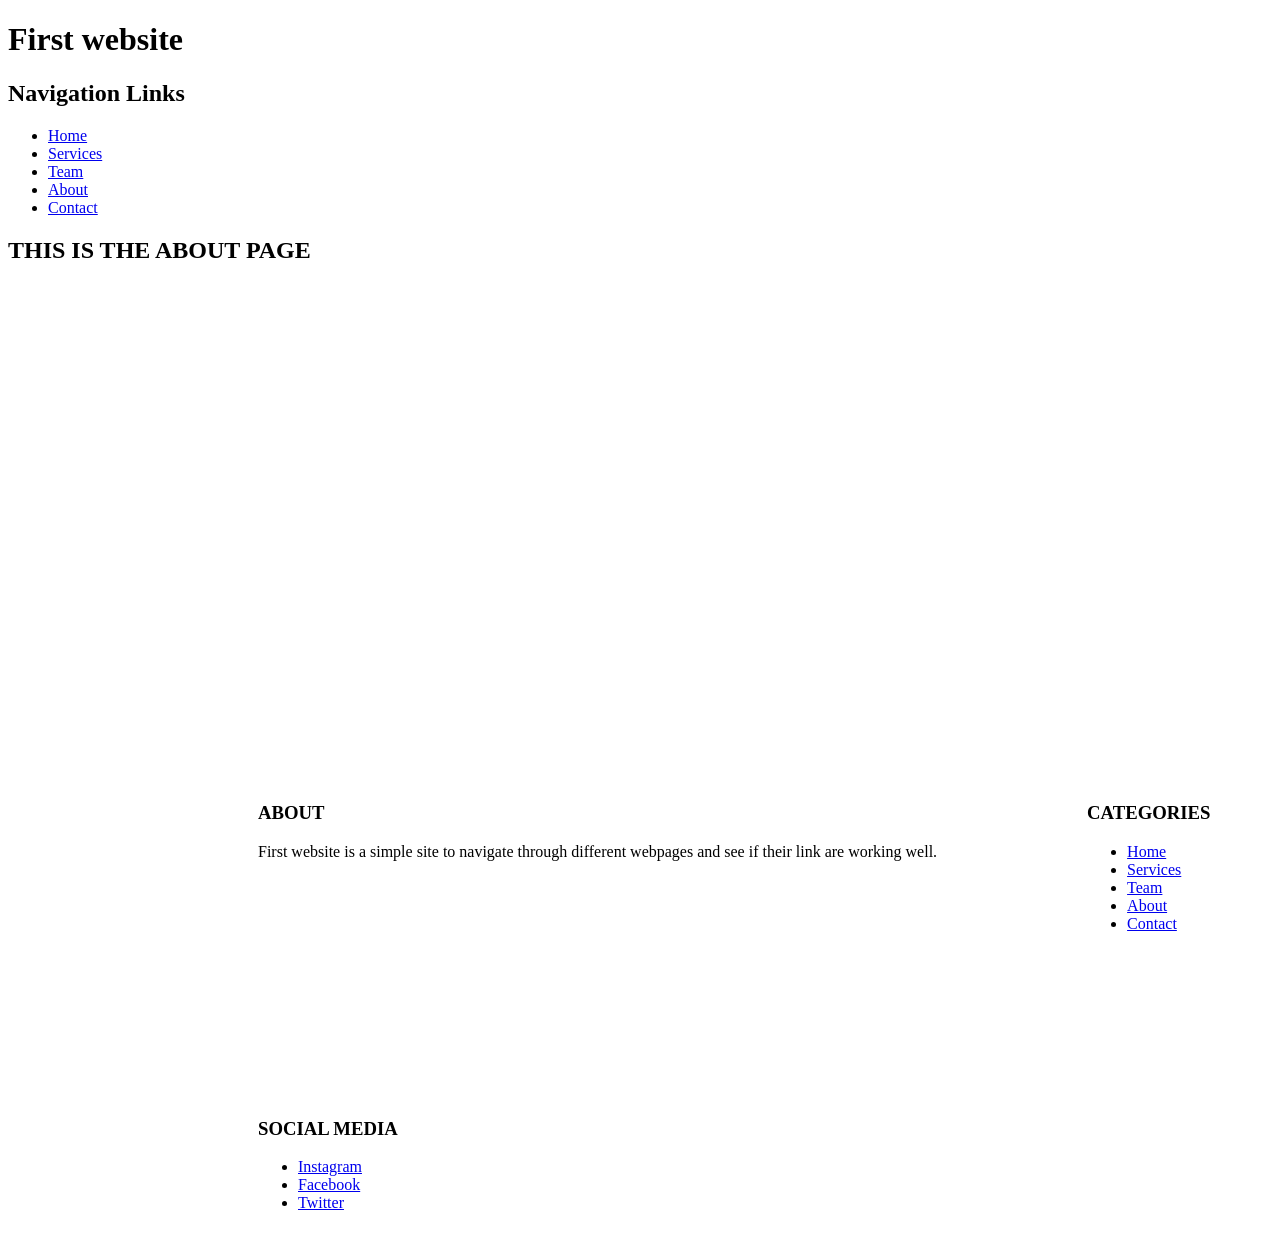
==== about.html @ 0b2cc86d "chore:scaffold five-page project" ====
<!DOCTYPE html>
<html lang="en">
<head>
    <meta charset="UTF-8">
    <meta name="viewport" content="width=device-width, initial-scale=1.0">
    <title>Home page</title>
    <style>
        footer{
            display: flex;
            flex-wrap: wrap;
            gap: 150px;
            padding-left: 250px;
            padding-top: 500px;
        }
    </style>
</head>
<body>
    <header>
        <h1>First website</h1>
        <h2>Navigation Links</h2>
        <nav>
            <ul>
                <li><a href="index.html">Home</a></li>
                <li><a href="services.html">Services</a></li>
                <li><a href="team.html">Team</a></li>
                <li><a aria-current="page" href="about.html">About</a></li>
                <li><a href="contact.html">Contact</a></li>
            </ul>
        </nav>
    </header>
    <main>
        <h2>THIS IS THE ABOUT PAGE</h2>
    </main>
    <footer>
        <div class="about">
            <h3>ABOUT</h3>
            <p>First website is a simple site to navigate through different webpages and see if their link are working well.</p>
        </div>
        <div class="categories">
            <h3>CATEGORIES</h3>
            <ul>
                <li><a href="index.html">Home</a></li>
                <li><a href="services.html">Services</a></li>
                <li><a href="team.html">Team</a></li>
                <li><a href="about.html">About</a></li>
                <li><a href="contact.html">Contact</a></li>
            </ul>
        </div>
        <div>
            <h3>SOCIAL MEDIA</h3>
            <ul>
                <li><a href="www.instagram.com">Instagram</a></li>
                <li><a href="www.facebook.com">Facebook</a></li>
                <li><a href="www.twitter.com">Twitter</a></li>
            </ul>
        </div>
    </footer>
</body>
</html>
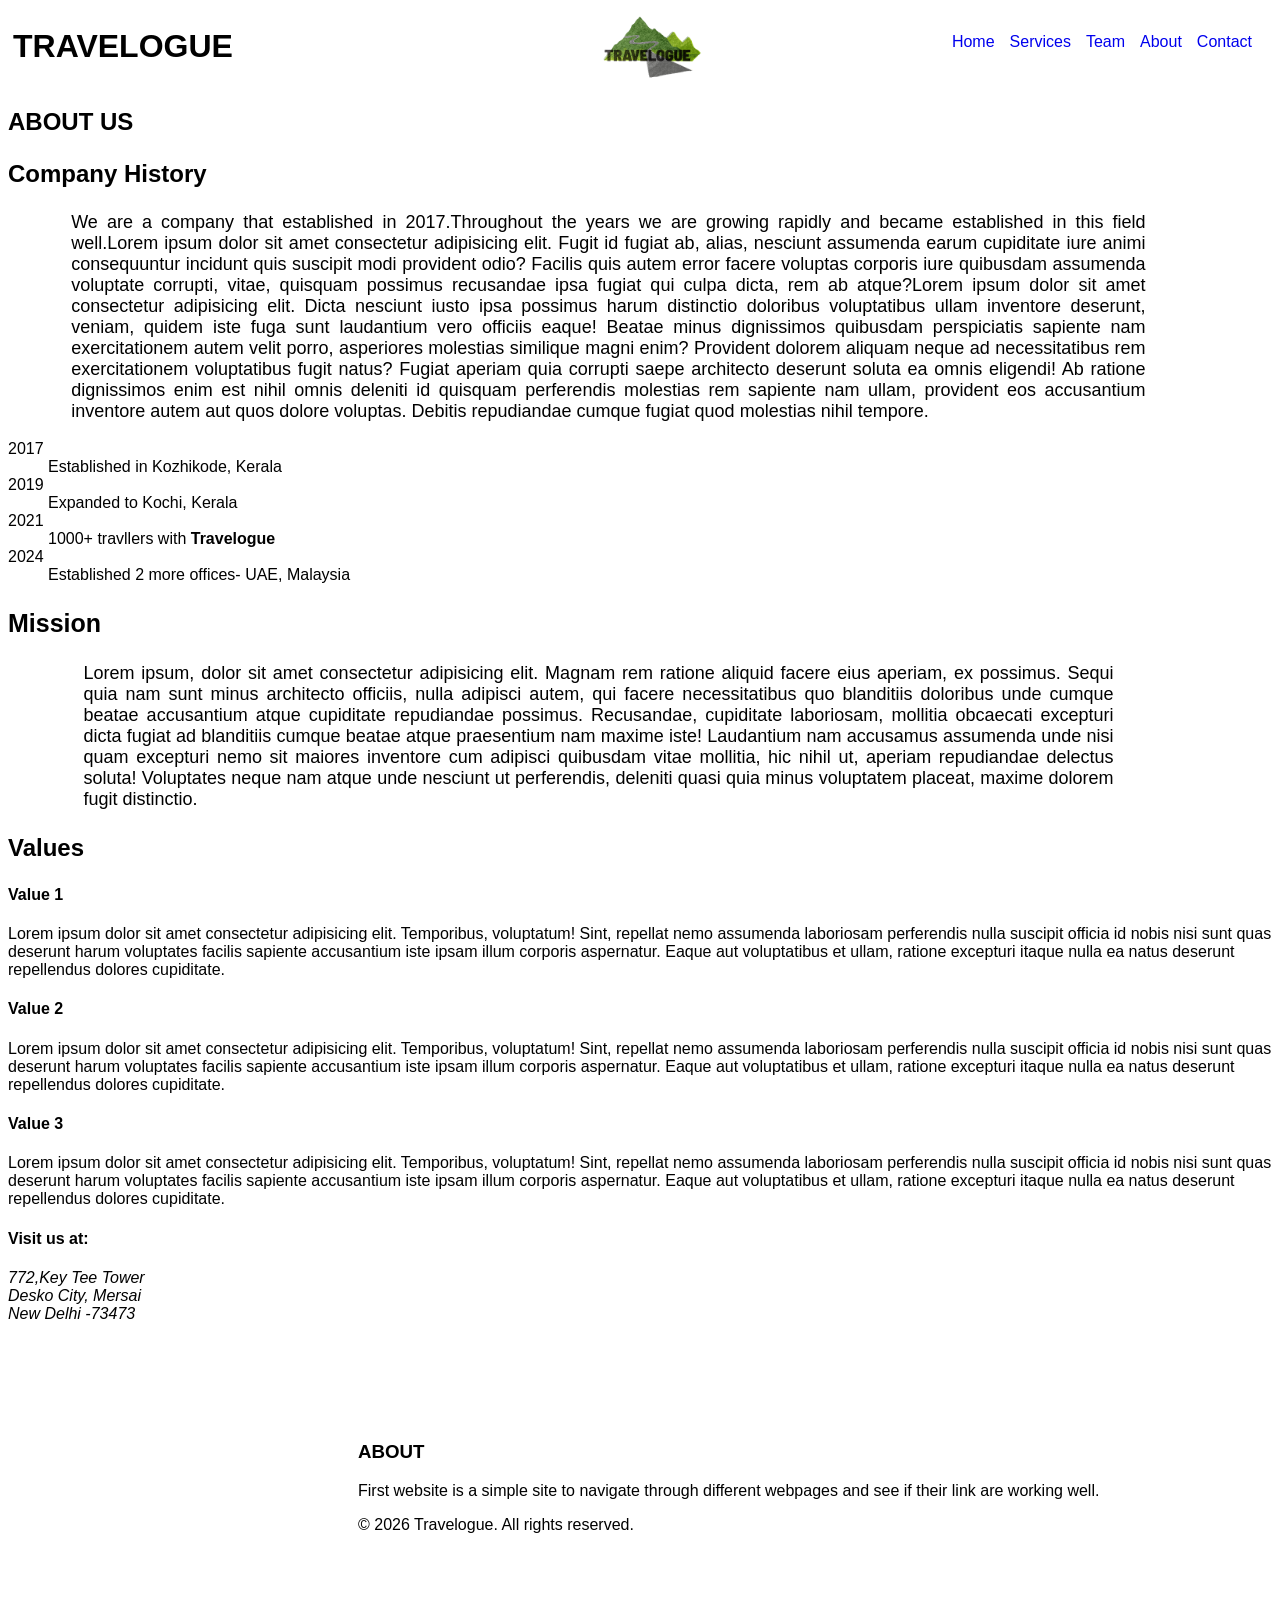
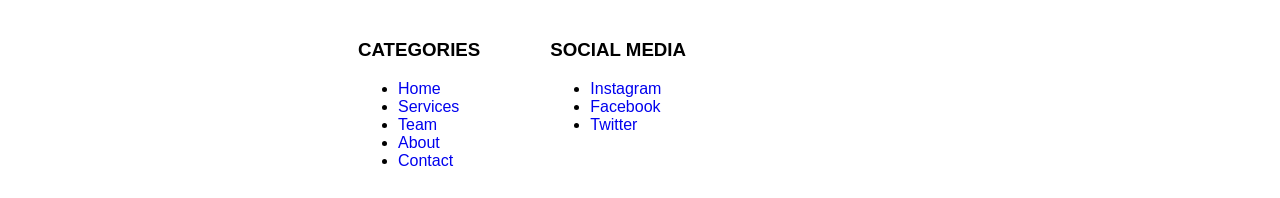
==== commit 2efdda07: "feat:modify about page" ====
--- a/about.html
+++ b/about.html
@@ -3,38 +3,82 @@
 <head>
     <meta charset="UTF-8">
     <meta name="viewport" content="width=device-width, initial-scale=1.0">
-    <title>Home page</title>
-    <style>
-        footer{
-            display: flex;
-            flex-wrap: wrap;
-            gap: 150px;
-            padding-left: 250px;
-            padding-top: 500px;
-        }
-    </style>
+    <title>About</title>
+    <link rel="stylesheet" href="styles.css">
+    <link rel="icon" href="/images/logo.png" type="image/png">
 </head>
-<body>
+<body style="font-family: 'Gill Sans', 'Gill Sans MT', Calibri, 'Trebuchet MS', sans-serif;">
     <header>
-        <h1>First website</h1>
-        <h2>Navigation Links</h2>
+        <h1>TRAVELOGUE</h1>
+        <img class="logo" src="/images/logo.png" width="100px" height="100px">
         <nav>
-            <ul>
-                <li><a href="index.html">Home</a></li>
+            <ul class="navbar">
+                <li><a aria-current="page" href="index.html">Home</a></li>
                 <li><a href="services.html">Services</a></li>
                 <li><a href="team.html">Team</a></li>
-                <li><a aria-current="page" href="about.html">About</a></li>
+                <li><a href="about.html">About</a></li>
                 <li><a href="contact.html">Contact</a></li>
             </ul>
         </nav>
     </header>
     <main>
-        <h2>THIS IS THE ABOUT PAGE</h2>
+        <h2>ABOUT US</h2>
+        <div class="company_history">
+            <h3 style=" font-size: 24px;" >Company History</h3>
+            <p style=" font-size: 18px; padding-left:5%; padding-right:10%;text-align: justify;">We are a company that established in <e>2017</e>.Throughout the years we are growing rapidly and became established in this field well.Lorem ipsum dolor sit amet consectetur adipisicing elit. Fugit id fugiat ab, alias, nesciunt assumenda earum cupiditate iure animi consequuntur incidunt quis suscipit modi provident odio? Facilis quis autem error facere voluptas corporis iure quibusdam assumenda voluptate corrupti, vitae, quisquam possimus recusandae ipsa fugiat qui culpa dicta, rem ab atque?Lorem ipsum dolor sit amet consectetur adipisicing elit. Dicta nesciunt iusto ipsa possimus harum distinctio doloribus voluptatibus ullam inventore deserunt, veniam, quidem iste fuga sunt laudantium vero officiis eaque! Beatae minus dignissimos quibusdam perspiciatis sapiente nam exercitationem autem velit porro, asperiores molestias similique magni enim? Provident dolorem aliquam neque ad necessitatibus rem exercitationem voluptatibus fugit natus? Fugiat aperiam quia corrupti saepe architecto deserunt soluta ea omnis eligendi! Ab ratione dignissimos enim est nihil omnis deleniti id quisquam perferendis molestias rem sapiente nam ullam, provident eos accusantium inventore autem aut quos dolore voluptas. Debitis repudiandae cumque fugiat quod molestias nihil tempore. </p>
+            <dl>
+                <dt>2017</dt>
+                <dd>Established in Kozhikode, Kerala</dd>
+                <dt>2019</dt>
+                <dd>Expanded to Kochi, Kerala</dd>
+                <dt>2021</dt>
+                <dd>1000+ travllers with <b>Travelogue</b></dd>
+                <dt>2024</dt>
+                <dd>Established 2 more offices- UAE, Malaysia</dd>
+            </dl>
+        
+        </div>
+        <div class="mission">
+            <h3 style=" font-size: 25px;">Mission</h3>
+            <blockquote>
+                <p style=" font-size: 18px; padding-left:3%; padding-right:10%;text-align: justify;">Lorem ipsum, dolor sit amet consectetur adipisicing elit. Magnam rem ratione aliquid facere eius aperiam, ex possimus. Sequi quia nam sunt minus architecto officiis, nulla adipisci autem, qui facere necessitatibus quo blanditiis doloribus unde cumque beatae accusantium atque cupiditate repudiandae possimus. Recusandae, cupiditate laboriosam, mollitia obcaecati excepturi dicta fugiat ad blanditiis cumque beatae atque praesentium nam maxime iste! Laudantium nam accusamus assumenda unde nisi quam excepturi nemo sit maiores inventore cum adipisci quibusdam vitae mollitia, hic nihil ut, aperiam repudiandae delectus soluta! Voluptates neque nam atque unde nesciunt ut perferendis, deleniti quasi quia minus voluptatem placeat, maxime dolorem fugit distinctio.</p>
+            </blockquote>
+        </div>
+        <div class="values">
+            <h3 style=" font-size: 24px;">Values</h3>
+            <section class="value1">
+                <article>
+                    <h4>Value 1</h4>
+                    <p>Lorem ipsum dolor sit amet consectetur adipisicing elit. Temporibus, voluptatum! Sint, repellat nemo assumenda laboriosam perferendis nulla suscipit officia id nobis nisi sunt quas deserunt harum voluptates facilis sapiente accusantium iste ipsam illum corporis aspernatur. Eaque aut voluptatibus et ullam, ratione excepturi itaque nulla ea natus deserunt repellendus dolores cupiditate.</p>
+                </article>
+            </section>
+            <section class="value2">
+                <article>
+                    <h4>Value 2</h4>
+                    <p>Lorem ipsum dolor sit amet consectetur adipisicing elit. Temporibus, voluptatum! Sint, repellat nemo assumenda laboriosam perferendis nulla suscipit officia id nobis nisi sunt quas deserunt harum voluptates facilis sapiente accusantium iste ipsam illum corporis aspernatur. Eaque aut voluptatibus et ullam, ratione excepturi itaque nulla ea natus deserunt repellendus dolores cupiditate.</p>
+                </article>
+            </section>
+            <section class="value3">
+                <article>
+                    <h4>Value 3</h4>
+                    <p>Lorem ipsum dolor sit amet consectetur adipisicing elit. Temporibus, voluptatum! Sint, repellat nemo assumenda laboriosam perferendis nulla suscipit officia id nobis nisi sunt quas deserunt harum voluptates facilis sapiente accusantium iste ipsam illum corporis aspernatur. Eaque aut voluptatibus et ullam, ratione excepturi itaque nulla ea natus deserunt repellendus dolores cupiditate.</p>
+                </article>
+            </section>
+        </div>
+        <div class="address1">
+            <h4>Visit us at:</h4>
+            <address>
+                772,Key Tee Tower <br>
+                Desko City, Mersai <br>
+                New Delhi -73473 <br>
+            </address>
+        </div>
     </main>
     <footer>
         <div class="about">
             <h3>ABOUT</h3>
             <p>First website is a simple site to navigate through different webpages and see if their link are working well.</p>
+            <p>&copy; 2026 Travelogue. All rights reserved.</p>
         </div>
         <div class="categories">
             <h3>CATEGORIES</h3>
--- a/styles.css
+++ b/styles.css
@@ -0,0 +1,57 @@
+footer{
+            display: flex;
+            flex-wrap: wrap;
+            gap: 70px;
+            margin-left: 350px;
+            bottom: 0;
+            padding-top: 100px;
+        }
+.navbar{
+    display: flex;
+    flex-wrap: wrap;
+    list-style-type: none;
+    float: right;
+    gap: 15px;
+    margin-top:-55px;
+    margin-right: 20px;
+    
+}
+
+li a{
+    text-decoration: none;
+}
+h1{
+    float: left;
+    margin-top:40px;
+    margin-left: 5px;
+    font-family: 'Lucida Sans', 'Lucida Sans Regular', 'Lucida Grande', 'Lucida Sans Unicode', Geneva, Verdana, sans-serif;
+}
+.logo{
+    display: block;
+    margin-left: 47%;
+    margin-top: -20px;
+}
+.hero{
+    background-image:url(/images/hero.jpg);
+    margin-top: -300px;
+    background-size:1600px 800px ;
+
+
+}
+.hero-text{
+    text-align:center;
+    color: white;
+    font-size: 300px;
+    font-family: Arial, Helvetica, sans-serif;
+    
+}
+.columns{
+    margin-top: -300px;
+    display: flex;
+    gap: 30px;
+    margin-left: 100px;
+}
+
+.quotes{
+    display:flex;
+}
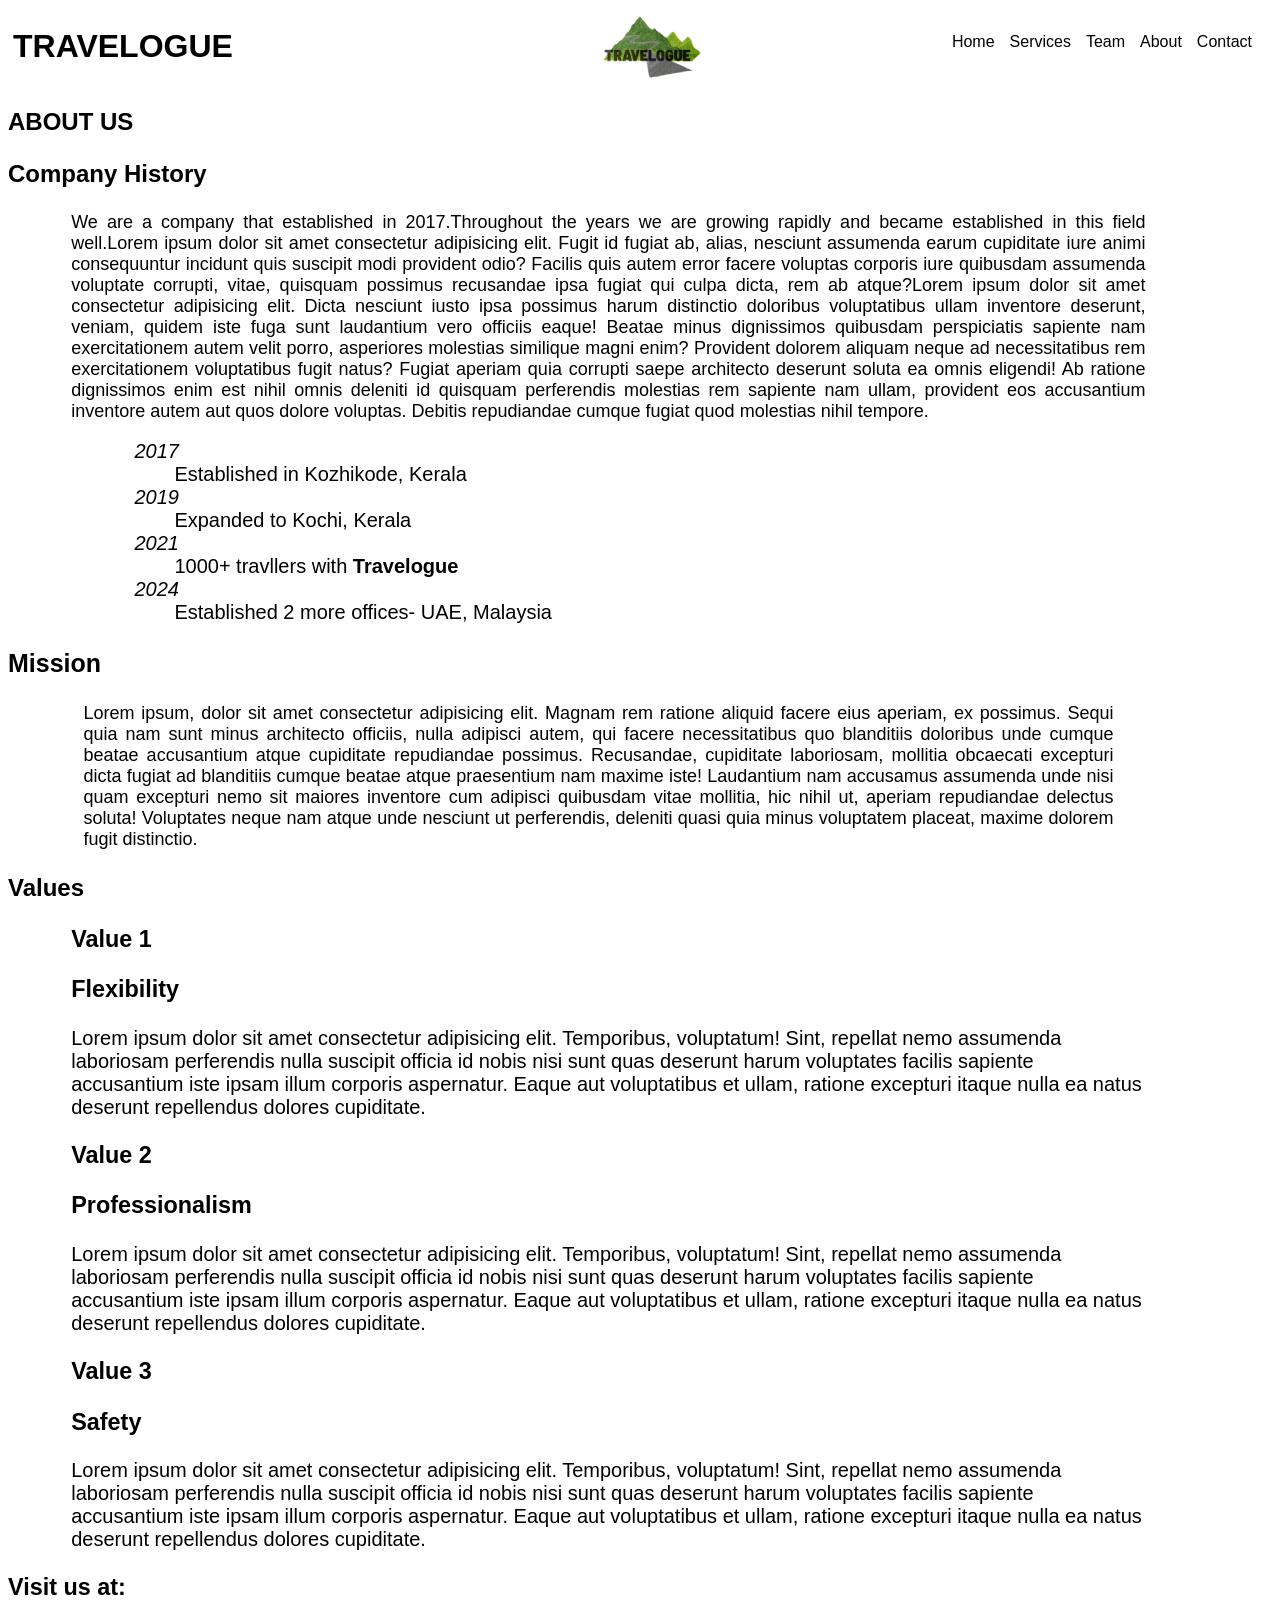
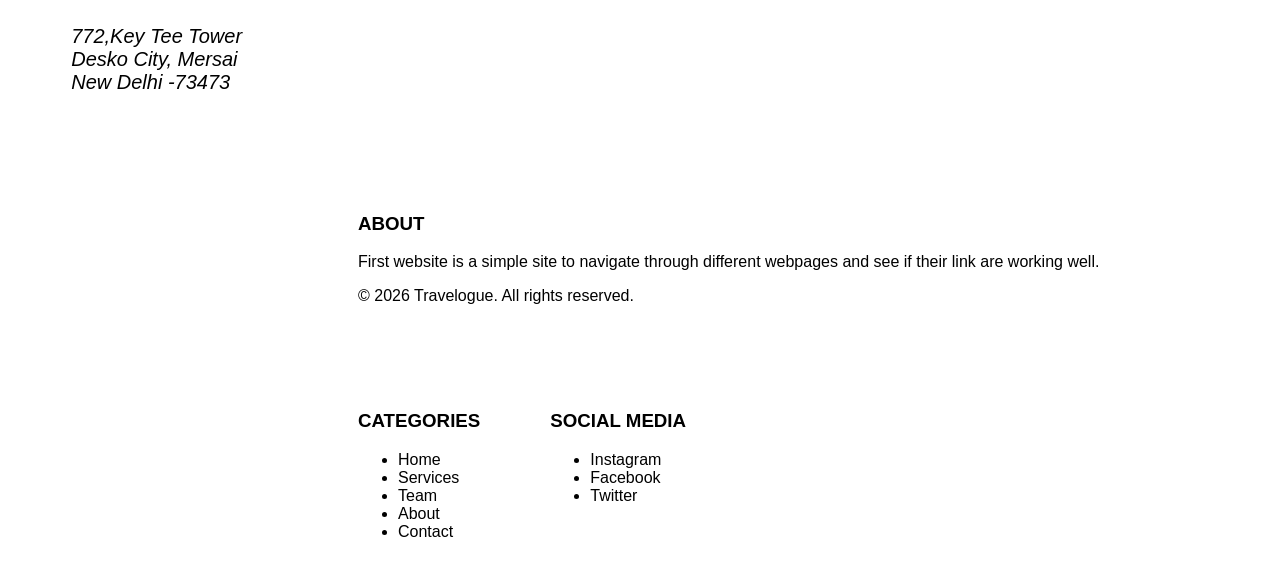
==== commit d366d081: "feat:add metadata to all pages" ====
--- a/about.html
+++ b/about.html
@@ -6,11 +6,13 @@
     <title>About</title>
     <link rel="stylesheet" href="styles.css">
     <link rel="icon" href="/images/logo.png" type="image/png">
+    <meta name="title" content="Travelogue-about">
+    <meta name="description" content="About the history of the company and how it values people. ">
 </head>
 <body style="font-family: 'Gill Sans', 'Gill Sans MT', Calibri, 'Trebuchet MS', sans-serif;">
     <header>
         <h1>TRAVELOGUE</h1>
-        <img class="logo" src="/images/logo.png" width="100px" height="100px">
+        <img class="logo" src="/images/logo.png" alt="logo" width="100" height="100">
         <nav>
             <ul class="navbar">
                 <li><a aria-current="page" href="index.html">Home</a></li>
@@ -25,7 +27,7 @@
         <h2>ABOUT US</h2>
         <div class="company_history">
             <h3 style=" font-size: 24px;" >Company History</h3>
-            <p style=" font-size: 18px; padding-left:5%; padding-right:10%;text-align: justify;">We are a company that established in <e>2017</e>.Throughout the years we are growing rapidly and became established in this field well.Lorem ipsum dolor sit amet consectetur adipisicing elit. Fugit id fugiat ab, alias, nesciunt assumenda earum cupiditate iure animi consequuntur incidunt quis suscipit modi provident odio? Facilis quis autem error facere voluptas corporis iure quibusdam assumenda voluptate corrupti, vitae, quisquam possimus recusandae ipsa fugiat qui culpa dicta, rem ab atque?Lorem ipsum dolor sit amet consectetur adipisicing elit. Dicta nesciunt iusto ipsa possimus harum distinctio doloribus voluptatibus ullam inventore deserunt, veniam, quidem iste fuga sunt laudantium vero officiis eaque! Beatae minus dignissimos quibusdam perspiciatis sapiente nam exercitationem autem velit porro, asperiores molestias similique magni enim? Provident dolorem aliquam neque ad necessitatibus rem exercitationem voluptatibus fugit natus? Fugiat aperiam quia corrupti saepe architecto deserunt soluta ea omnis eligendi! Ab ratione dignissimos enim est nihil omnis deleniti id quisquam perferendis molestias rem sapiente nam ullam, provident eos accusantium inventore autem aut quos dolore voluptas. Debitis repudiandae cumque fugiat quod molestias nihil tempore. </p>
+            <p style=" font-size: 18px; padding-left:5%; padding-right:10%;text-align: justify;">We are a company that established in 2017.Throughout the years we are growing rapidly and became established in this field well.Lorem ipsum dolor sit amet consectetur adipisicing elit. Fugit id fugiat ab, alias, nesciunt assumenda earum cupiditate iure animi consequuntur incidunt quis suscipit modi provident odio? Facilis quis autem error facere voluptas corporis iure quibusdam assumenda voluptate corrupti, vitae, quisquam possimus recusandae ipsa fugiat qui culpa dicta, rem ab atque?Lorem ipsum dolor sit amet consectetur adipisicing elit. Dicta nesciunt iusto ipsa possimus harum distinctio doloribus voluptatibus ullam inventore deserunt, veniam, quidem iste fuga sunt laudantium vero officiis eaque! Beatae minus dignissimos quibusdam perspiciatis sapiente nam exercitationem autem velit porro, asperiores molestias similique magni enim? Provident dolorem aliquam neque ad necessitatibus rem exercitationem voluptatibus fugit natus? Fugiat aperiam quia corrupti saepe architecto deserunt soluta ea omnis eligendi! Ab ratione dignissimos enim est nihil omnis deleniti id quisquam perferendis molestias rem sapiente nam ullam, provident eos accusantium inventore autem aut quos dolore voluptas. Debitis repudiandae cumque fugiat quod molestias nihil tempore. </p>
             <dl>
                 <dt>2017</dt>
                 <dd>Established in Kozhikode, Kerala</dd>
@@ -47,26 +49,29 @@
         <div class="values">
             <h3 style=" font-size: 24px;">Values</h3>
             <section class="value1">
+                <h3>Value 1</h3>
                 <article>
-                    <h4>Value 1</h4>
+                    <h3>Flexibility</h3>
                     <p>Lorem ipsum dolor sit amet consectetur adipisicing elit. Temporibus, voluptatum! Sint, repellat nemo assumenda laboriosam perferendis nulla suscipit officia id nobis nisi sunt quas deserunt harum voluptates facilis sapiente accusantium iste ipsam illum corporis aspernatur. Eaque aut voluptatibus et ullam, ratione excepturi itaque nulla ea natus deserunt repellendus dolores cupiditate.</p>
                 </article>
             </section>
             <section class="value2">
+                <h3>Value 2</h3>
                 <article>
-                    <h4>Value 2</h4>
+                    <h3>Professionalism</h3>
                     <p>Lorem ipsum dolor sit amet consectetur adipisicing elit. Temporibus, voluptatum! Sint, repellat nemo assumenda laboriosam perferendis nulla suscipit officia id nobis nisi sunt quas deserunt harum voluptates facilis sapiente accusantium iste ipsam illum corporis aspernatur. Eaque aut voluptatibus et ullam, ratione excepturi itaque nulla ea natus deserunt repellendus dolores cupiditate.</p>
                 </article>
             </section>
             <section class="value3">
+                <h3>Value 3</h3>
                 <article>
-                    <h4>Value 3</h4>
+                    <h3>Safety</h3>
                     <p>Lorem ipsum dolor sit amet consectetur adipisicing elit. Temporibus, voluptatum! Sint, repellat nemo assumenda laboriosam perferendis nulla suscipit officia id nobis nisi sunt quas deserunt harum voluptates facilis sapiente accusantium iste ipsam illum corporis aspernatur. Eaque aut voluptatibus et ullam, ratione excepturi itaque nulla ea natus deserunt repellendus dolores cupiditate.</p>
                 </article>
             </section>
         </div>
         <div class="address1">
-            <h4>Visit us at:</h4>
+            <h3>Visit us at:</h3>
             <address>
                 772,Key Tee Tower <br>
                 Desko City, Mersai <br>
--- a/styles.css
+++ b/styles.css
@@ -55,3 +55,79 @@
 .quotes{
     display:flex;
 }
+dl{
+    margin-left: 10%;
+}
+dt{
+    font-style:italic;
+    font-size: 20px;
+   
+}
+dd{
+    font-size: 20px;
+}
+
+.value1,.value2,.value3{
+    font-size: 20px;
+    padding-left: 5%;
+    padding-right: 10%;
+}
+.address1{
+    font-size: 20px;
+}
+address{
+    padding-left: 5%;
+}
+.call-to-action{
+    font-size: 20px;
+    text-align: center;
+    font-weight: bold;
+    
+    
+}
+a{
+    text-decoration: none;
+    color: black;
+
+}
+.comparison{
+    padding-left: 2%;
+}
+table,th,td{
+    border: 1px solid black;
+
+}
+.card-container{
+    display: flex;
+    justify-content: center;
+    flex-wrap: wrap;
+    margin-top: 20px;
+    gap: 50px;
+
+}
+.card{
+    width: 325px;
+    overflow: hidden;
+    box-shadow: 0px 2px 4px rgba(0,0,0,0.2);
+    margin: 20px;
+    border-radius: 5%;
+}
+.card img{
+    width: 325px;
+    height: 217px;
+    border-radius: 5%;
+}
+.card-content h3{
+    font-size: 28px;
+    margin-bottom:8px;
+    padding-left: 2%;
+}
+
+.card-content p{
+    font-size: 16px;
+    line-height: 1.3;
+    padding-left: 2%;
+}
+.map iframe{
+    margin-left:5% ;
+}
